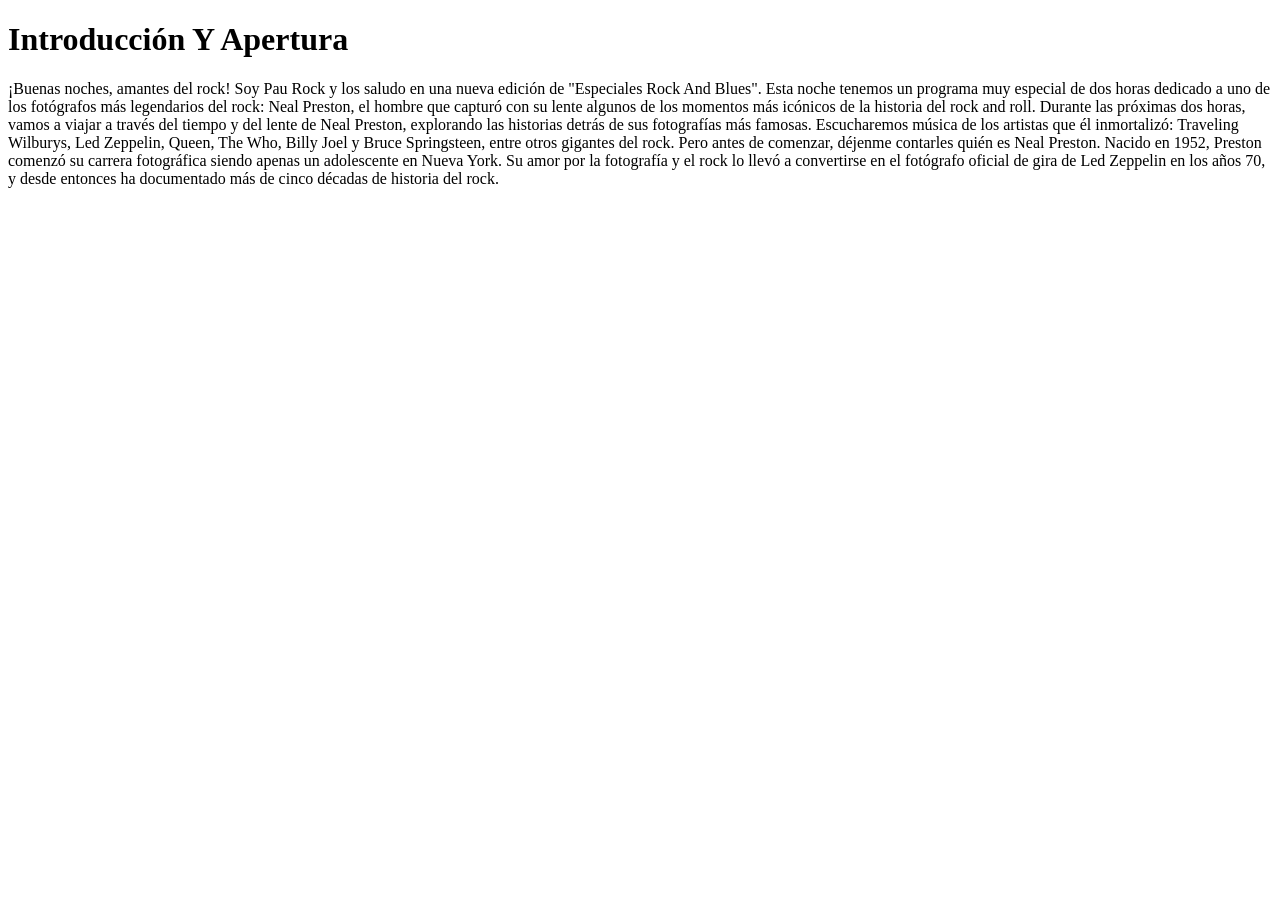
==== Tarea 2/Index.html @ dec05f83 "Create Index.html" ====
<!DOCTYPE html>
<html>
<head>
<title>A Través del Lente de Neal Preston: Leyendas del Rock</title>
</head>
<body>

<h1>Introducción Y Apertura</h1>
<p>¡Buenas noches, amantes del rock! Soy Pau Rock y los saludo en una nueva edición de "Especiales Rock And Blues". Esta noche tenemos un programa muy especial de dos horas dedicado a uno de los fotógrafos más legendarios del rock: Neal Preston, el hombre que capturó con su lente algunos de los momentos más icónicos de la historia del rock and roll.
Durante las próximas dos horas, vamos a viajar a través del tiempo y del lente de Neal Preston, explorando las historias detrás de sus fotografías más famosas. Escucharemos música de los artistas que él inmortalizó: Traveling Wilburys, Led Zeppelin, Queen, The Who, Billy Joel y Bruce Springsteen, entre otros gigantes del rock.
Pero antes de comenzar, déjenme contarles quién es Neal Preston. Nacido en 1952, Preston comenzó su carrera fotográfica siendo apenas un adolescente en Nueva York. Su amor por la fotografía y el rock lo llevó a convertirse en el fotógrafo oficial de gira de Led Zeppelin en los años 70, y desde entonces ha documentado más de cinco décadas de historia del rock.
</p>

</body>
</html>
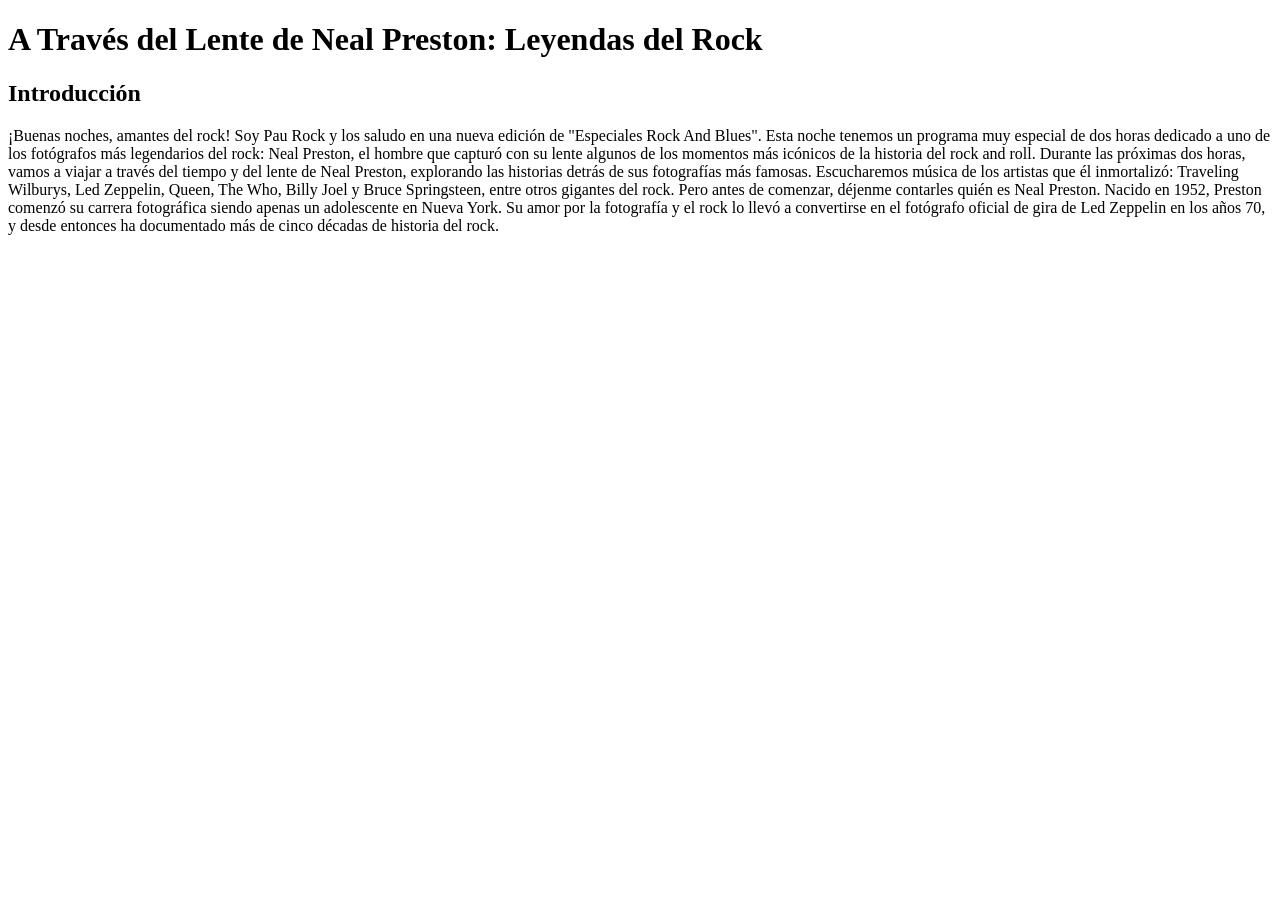
==== commit 7410658a: "Update Index.html" ====
--- a/Tarea 2/Index.html
+++ b/Tarea 2/Index.html
@@ -5,7 +5,8 @@
 </head>
 <body>
 
-<h1>Introducción Y Apertura</h1>
+<h1>A Través del Lente de Neal Preston: Leyendas del Rock</h1>
+  <h2>Introducción</h2>
 <p>¡Buenas noches, amantes del rock! Soy Pau Rock y los saludo en una nueva edición de "Especiales Rock And Blues". Esta noche tenemos un programa muy especial de dos horas dedicado a uno de los fotógrafos más legendarios del rock: Neal Preston, el hombre que capturó con su lente algunos de los momentos más icónicos de la historia del rock and roll.
 Durante las próximas dos horas, vamos a viajar a través del tiempo y del lente de Neal Preston, explorando las historias detrás de sus fotografías más famosas. Escucharemos música de los artistas que él inmortalizó: Traveling Wilburys, Led Zeppelin, Queen, The Who, Billy Joel y Bruce Springsteen, entre otros gigantes del rock.
 Pero antes de comenzar, déjenme contarles quién es Neal Preston. Nacido en 1952, Preston comenzó su carrera fotográfica siendo apenas un adolescente en Nueva York. Su amor por la fotografía y el rock lo llevó a convertirse en el fotógrafo oficial de gira de Led Zeppelin en los años 70, y desde entonces ha documentado más de cinco décadas de historia del rock.
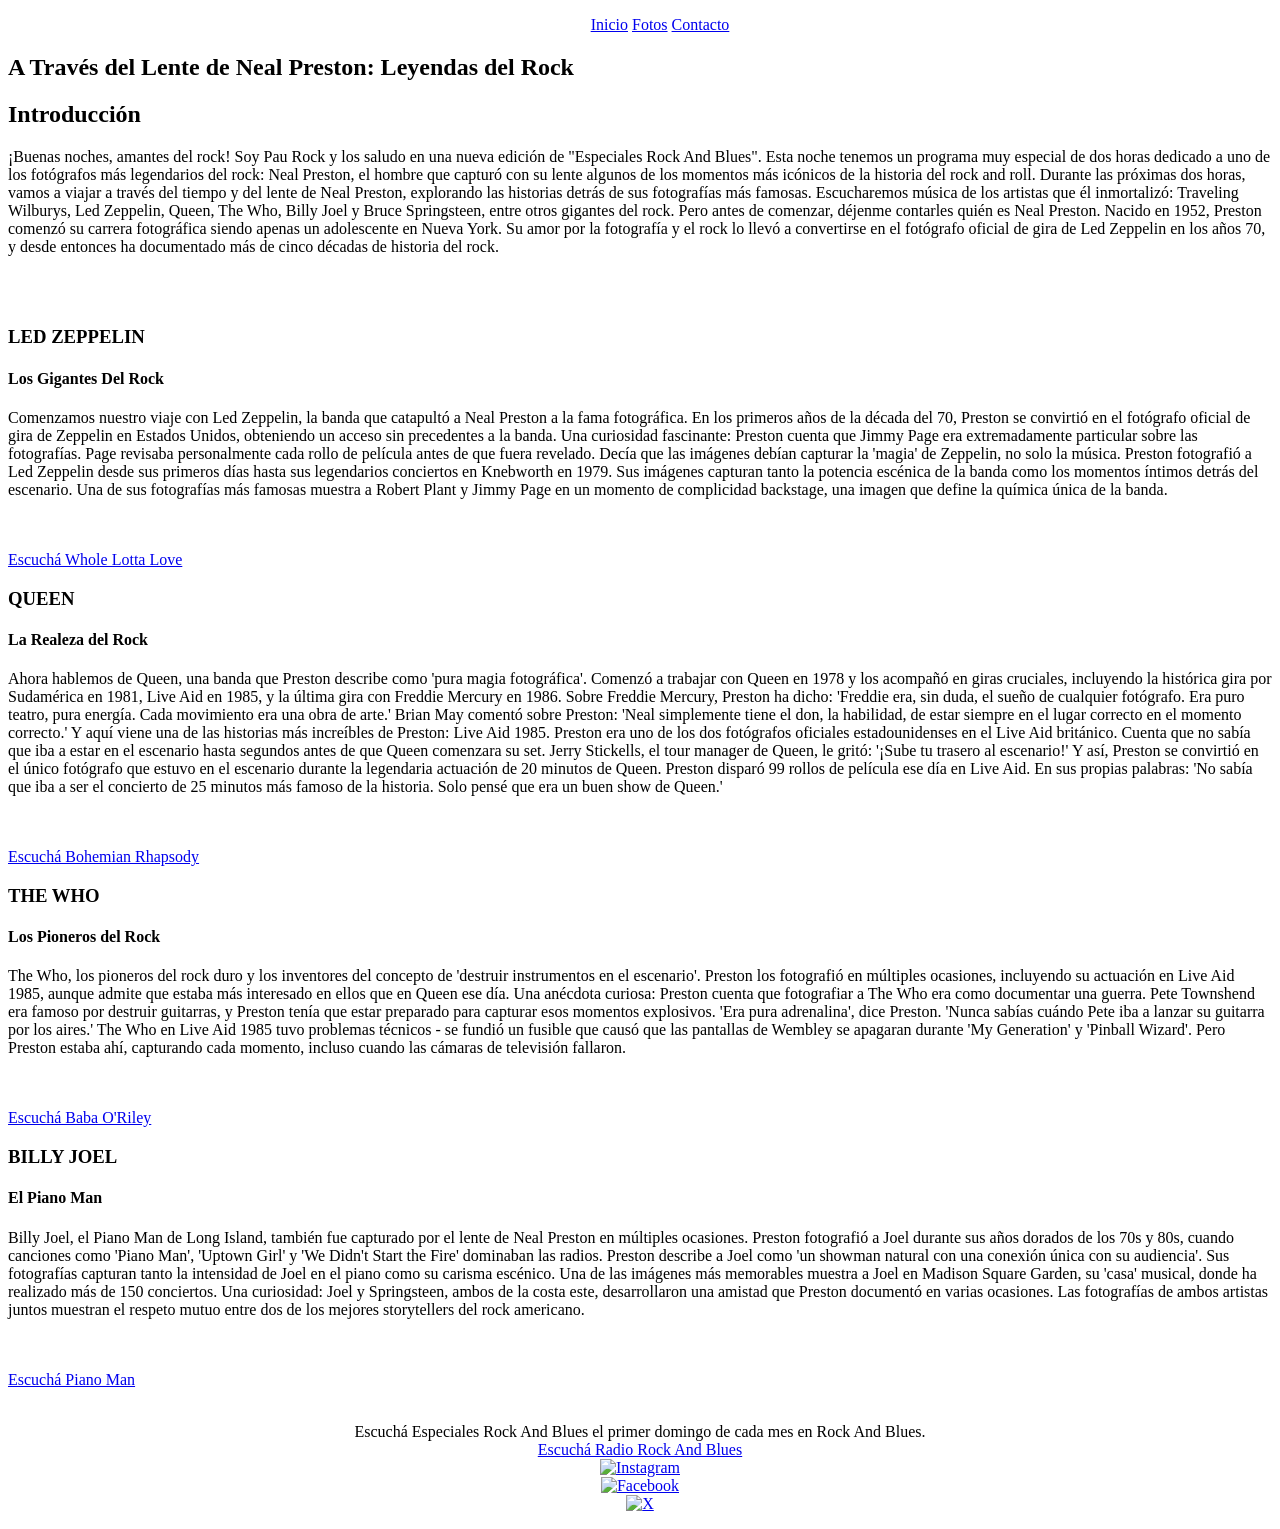
==== commit 8a2ba0a2: "Update Index.html" ====
--- a/Tarea 2/Index.html
+++ b/Tarea 2/Index.html
@@ -1,16 +1,149 @@
 <!DOCTYPE html>
 <html>
+<main>
+  <nav>
+    <ul>
+      <center>
+        <a href="index.html">Inicio</a>
+        <a href="pictures.html">Fotos</a>
+        <a href="contacto.html">Contacto</a>
+      </center>
+    </ul>
+  </nav>
+</main>
+
 <head>
-<title>A Través del Lente de Neal Preston: Leyendas del Rock</title>
+  <title>A Través del Lente de Neal Preston: Leyendas del Rock</title>
 </head>
+
 <body>
+  <section>
+    <h1>A Través del Lente de Neal Preston: Leyendas del Rock</h1>
+    <h2>Introducción</h2>
+    <p>¡Buenas noches, amantes del rock! Soy Pau Rock y los saludo en una nueva edición de "Especiales Rock And Blues".
+      Esta noche tenemos un programa muy especial de dos horas dedicado a uno de los fotógrafos más legendarios del
+      rock:
+      Neal Preston, el hombre que capturó con su lente algunos de los momentos más icónicos de la historia del rock and
+      roll.
+      Durante las próximas dos horas, vamos a viajar a través del tiempo y del lente de Neal Preston, explorando las
+      historias detrás de sus fotografías más famosas. Escucharemos música de los artistas que él inmortalizó: Traveling
+      Wilburys, Led Zeppelin, Queen, The Who, Billy Joel y Bruce Springsteen, entre otros gigantes del rock.
+      Pero antes de comenzar, déjenme contarles quién es Neal Preston. Nacido en 1952, Preston comenzó su carrera
+      fotográfica siendo apenas un adolescente en Nueva York. Su amor por la fotografía y el rock lo llevó a convertirse
+      en el fotógrafo oficial de gira de Led Zeppelin en los años 70, y desde entonces ha documentado más de cinco
+      décadas
+      de historia del rock.
+    </p>
+    <br>
+    <br>
+  </section>
 
-<h1>A Través del Lente de Neal Preston: Leyendas del Rock</h1>
-  <h2>Introducción</h2>
-<p>¡Buenas noches, amantes del rock! Soy Pau Rock y los saludo en una nueva edición de "Especiales Rock And Blues". Esta noche tenemos un programa muy especial de dos horas dedicado a uno de los fotógrafos más legendarios del rock: Neal Preston, el hombre que capturó con su lente algunos de los momentos más icónicos de la historia del rock and roll.
-Durante las próximas dos horas, vamos a viajar a través del tiempo y del lente de Neal Preston, explorando las historias detrás de sus fotografías más famosas. Escucharemos música de los artistas que él inmortalizó: Traveling Wilburys, Led Zeppelin, Queen, The Who, Billy Joel y Bruce Springsteen, entre otros gigantes del rock.
-Pero antes de comenzar, déjenme contarles quién es Neal Preston. Nacido en 1952, Preston comenzó su carrera fotográfica siendo apenas un adolescente en Nueva York. Su amor por la fotografía y el rock lo llevó a convertirse en el fotógrafo oficial de gira de Led Zeppelin en los años 70, y desde entonces ha documentado más de cinco décadas de historia del rock.
-</p>
+  <section>
+    <h3>LED ZEPPELIN </h3>
+    <h4>Los Gigantes Del Rock</h4>
+    <p> Comenzamos nuestro viaje con Led Zeppelin, la banda que catapultó a Neal Preston a la fama fotográfica. En los
+      primeros años de la década del 70, Preston se convirtió en el fotógrafo oficial de gira de Zeppelin en Estados
+      Unidos, obteniendo un acceso sin precedentes a la banda.
+      Una curiosidad fascinante: Preston cuenta que Jimmy Page era extremadamente particular sobre las fotografías. Page
+      revisaba personalmente cada rollo de película antes de que fuera revelado. Decía que las imágenes debían capturar
+      la
+      'magia' de Zeppelin, no solo la música.
+      Preston fotografió a Led Zeppelin desde sus primeros días hasta sus legendarios conciertos en Knebworth en 1979.
+      Sus
+      imágenes capturan tanto la potencia escénica de la banda como los momentos íntimos detrás del escenario. Una de
+      sus
+      fotografías más famosas muestra a Robert Plant y Jimmy Page en un momento de complicidad backstage, una imagen que
+      define la química única de la banda.
+    </p>
+    <br>
+    <br>
+  </section>
 
+  <a href="https://www.youtube.com/watch?v=HQmmM_qwG4k&list=RDHQmmM_qwG4k&start_radio=1">Escuchá Whole Lotta Love</a>
+  <section>
+    <h3>QUEEN</h3>
+    <h4>La Realeza del Rock</h4>
+    <p>Ahora hablemos de Queen, una banda que Preston describe como 'pura magia fotográfica'. Comenzó a trabajar con
+      Queen
+      en 1978 y los acompañó en giras cruciales, incluyendo la histórica gira por Sudamérica en 1981, Live Aid en 1985,
+      y
+      la última gira con Freddie Mercury en 1986.
+      Sobre Freddie Mercury, Preston ha dicho: 'Freddie era, sin duda, el sueño de cualquier fotógrafo. Era puro teatro,
+      pura energía. Cada movimiento era una obra de arte.' Brian May comentó sobre Preston: 'Neal simplemente tiene el
+      don, la habilidad, de estar siempre en el lugar correcto en el momento correcto.'
+      Y aquí viene una de las historias más increíbles de Preston: Live Aid 1985. Preston era uno de los dos fotógrafos
+      oficiales estadounidenses en el Live Aid británico. Cuenta que no sabía que iba a estar en el escenario hasta
+      segundos antes de que Queen comenzara su set. Jerry Stickells, el tour manager de Queen, le gritó: '¡Sube tu
+      trasero
+      al escenario!' Y así, Preston se convirtió en el único fotógrafo que estuvo en el escenario durante la legendaria
+      actuación de 20 minutos de Queen.
+      Preston disparó 99 rollos de película ese día en Live Aid. En sus propias palabras: 'No sabía que iba a ser el
+      concierto de 25 minutos más famoso de la historia. Solo pensé que era un buen show de Queen.'
+    </p>
+    <br>
+    <br>
+  </section>
+  <a href="https://www.youtube.com/watch?v=fJ9rUzIMcZQ&list=RDfJ9rUzIMcZQ&start_radio=1">Escuchá Bohemian Rhapsody</a>
+
+  <section>
+    <h3>THE WHO</h3>
+    <h4>Los Pioneros del Rock </h4>
+    <p>The Who, los pioneros del rock duro y los inventores del concepto de 'destruir instrumentos en el escenario'.
+      Preston los fotografió en múltiples ocasiones, incluyendo su actuación en Live Aid 1985, aunque admite que estaba
+      más interesado en ellos que en Queen ese día.
+      Una anécdota curiosa: Preston cuenta que fotografiar a The Who era como documentar una guerra. Pete Townshend era
+      famoso por destruir guitarras, y Preston tenía que estar preparado para capturar esos momentos explosivos. 'Era
+      pura adrenalina', dice Preston. 'Nunca sabías cuándo Pete iba a lanzar su guitarra por los aires.'
+      The Who en Live Aid 1985 tuvo problemas técnicos - se fundió un fusible que causó que las pantallas de Wembley se
+      apagaran durante 'My Generation' y 'Pinball Wizard'. Pero Preston estaba ahí, capturando cada momento, incluso
+      cuando las cámaras de televisión fallaron.
+    </p>
+    <br>
+    <br>
+  </section>
+  <a href="https://www.youtube.com/watch?v=QRTNm6GLJYI&list=RDQRTNm6GLJYI&start_radio=1">Escuchá Baba O'Riley</a>
+
+  <section>
+    <h3>BILLY JOEL</h3>
+    <h4>El Piano Man</h4>
+    <p>Billy Joel, el Piano Man de Long Island, también fue capturado por el lente de Neal Preston en múltiples
+      ocasiones. Preston fotografió a Joel durante sus años dorados de los 70s y 80s, cuando canciones como 'Piano Man',
+      'Uptown Girl' y 'We Didn't Start the Fire' dominaban las radios.
+      Preston describe a Joel como 'un showman natural con una conexión única con su audiencia'. Sus fotografías
+      capturan tanto la intensidad de Joel en el piano como su carisma escénico. Una de las imágenes más memorables
+      muestra a Joel en Madison Square Garden, su 'casa' musical, donde ha realizado más de 150 conciertos.
+      Una curiosidad: Joel y Springsteen, ambos de la costa este, desarrollaron una amistad que Preston documentó en
+      varias ocasiones. Las fotografías de ambos artistas juntos muestran el respeto mutuo entre dos de los mejores
+      storytellers del rock americano.
+    </p>
+    <br>
+    <br>
+  </section>
+  <a href="https://www.youtube.com/watch?v=gxEPV4kolz0&list=RDfJ9rUzIMcZQ&index=2">Escuchá Piano Man</a>
+  <br>
+  <br>
+  <footer>
+    <center>
+      <p>Escuchá Especiales Rock And Blues el primer domingo de cada mes en Rock And Blues.
+        <br>
+        <a href="https://rockandblues.com.ar">Escuchá Radio Rock And Blues</a>
+        <br>
+
+        <a href="https://www.instagram.com/rockandbluesradio"><img
+            src="https://upload.wikimedia.org/wikipedia/commons/thumb/a/a5/Instagram_icon.png/960px-Instagram_icon.png"
+            alt="Instagram"></a>
+        <br>
+        <a href="https://www.youtube.com/shorts/OFPO5BblnTA"><img
+            src="https://upload.wikimedia.org/wikipedia/commons/archive/e/ee/20250202193439%21Logo_de_Facebook.png"
+            alt="Facebook"></a>
+        <br>
+        <a href="https://x.com/RockAndBlus"><img
+            src="https://www.freepnglogos.com/uploads/twitter-x-logo-png/twitter-x-logo-png-9.png" alt="X"></a>
+        <br>
+
+      </p>
+    </center>
+  </footer>
 </body>
+
 </html>
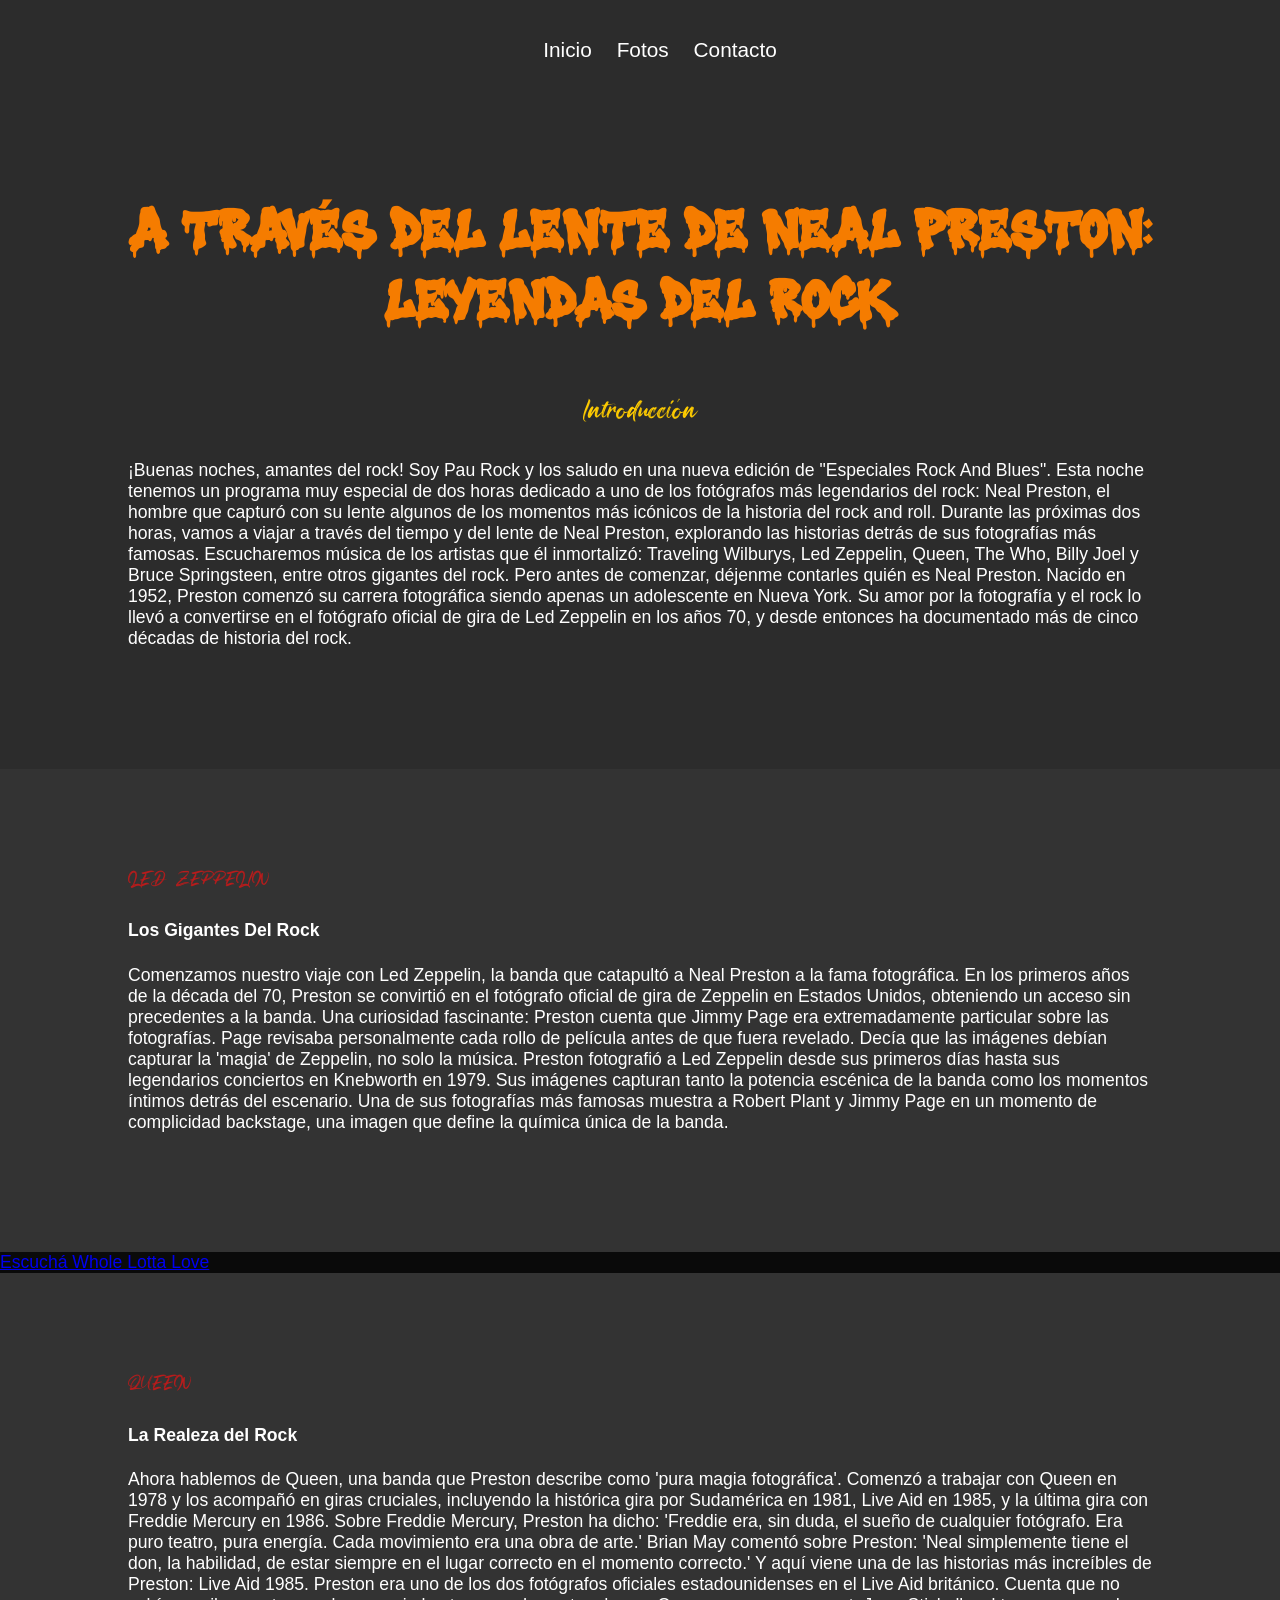
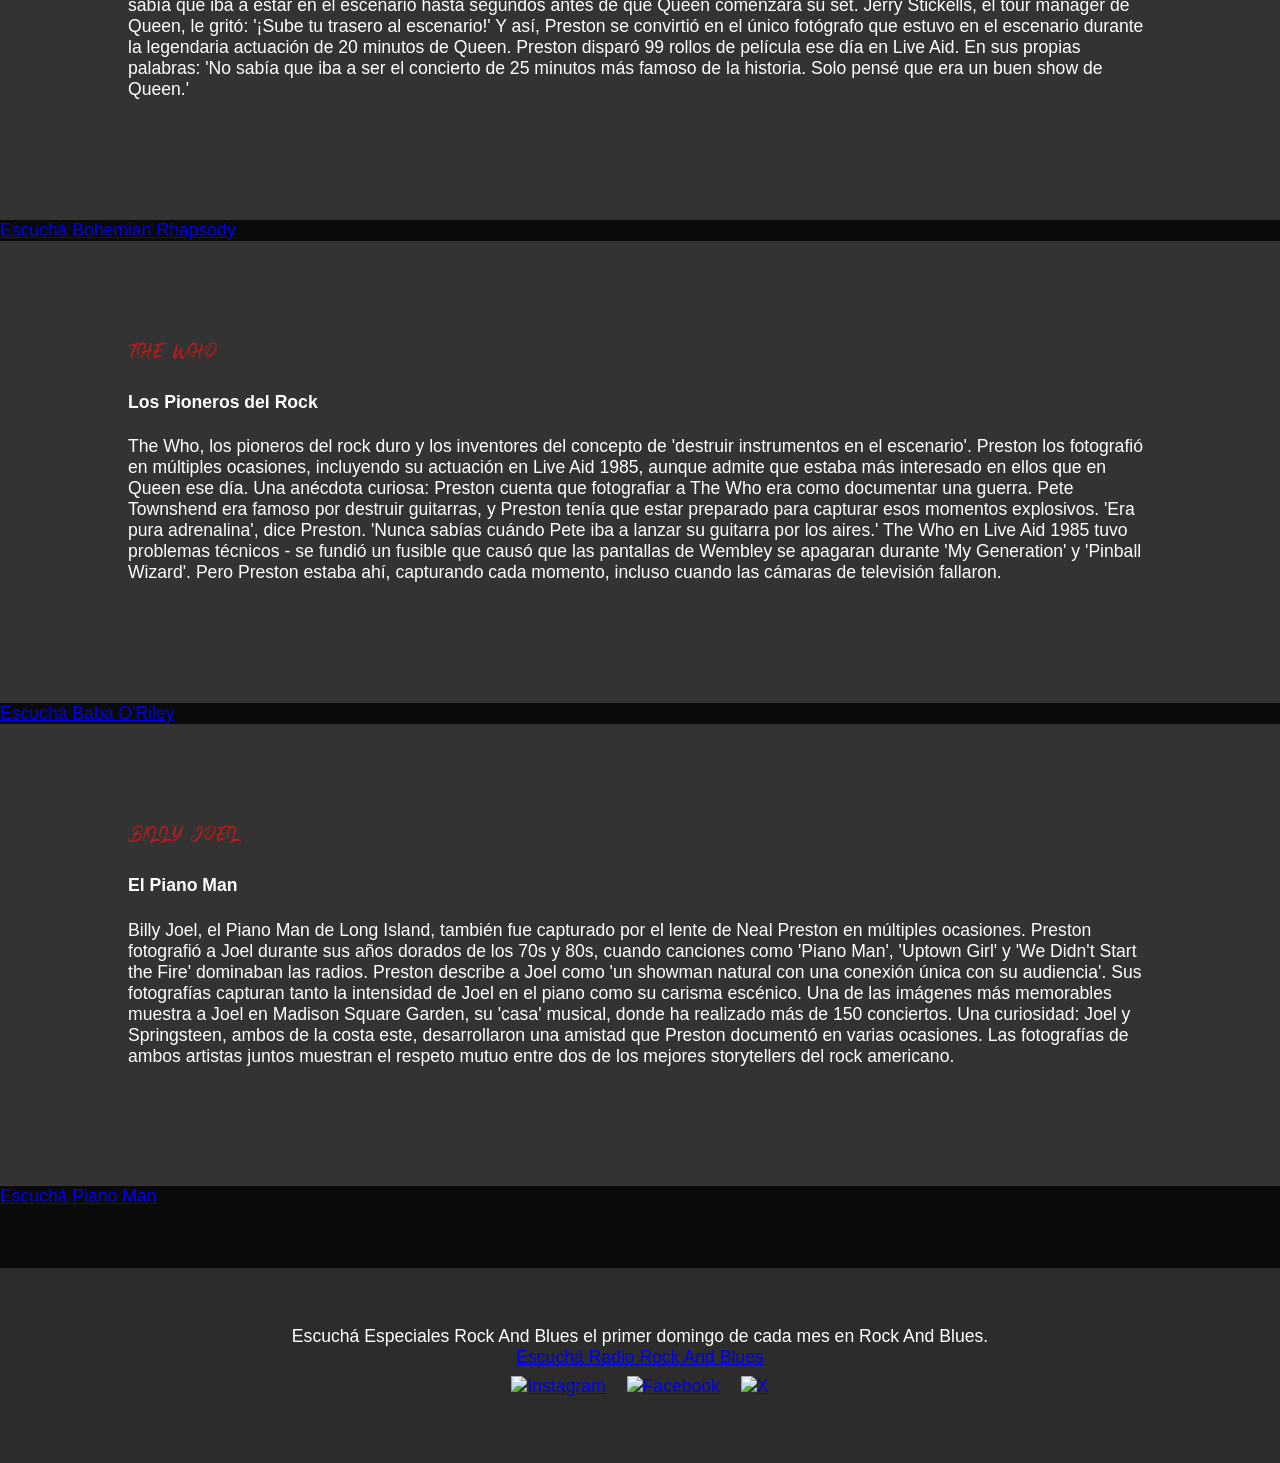
==== commit 0e34148c: "Add files via upload" ====
--- a/Tarea 2/Index.html
+++ b/Tarea 2/Index.html
@@ -1,149 +1,149 @@
-<!DOCTYPE html>
-<html>
-<main>
-  <nav>
-    <ul>
-      <center>
-        <a href="index.html">Inicio</a>
-        <a href="pictures.html">Fotos</a>
-        <a href="contacto.html">Contacto</a>
-      </center>
-    </ul>
-  </nav>
-</main>
-
-<head>
-  <title>A Través del Lente de Neal Preston: Leyendas del Rock</title>
-</head>
-
-<body>
-  <section>
-    <h1>A Través del Lente de Neal Preston: Leyendas del Rock</h1>
-    <h2>Introducción</h2>
-    <p>¡Buenas noches, amantes del rock! Soy Pau Rock y los saludo en una nueva edición de "Especiales Rock And Blues".
-      Esta noche tenemos un programa muy especial de dos horas dedicado a uno de los fotógrafos más legendarios del
-      rock:
-      Neal Preston, el hombre que capturó con su lente algunos de los momentos más icónicos de la historia del rock and
-      roll.
-      Durante las próximas dos horas, vamos a viajar a través del tiempo y del lente de Neal Preston, explorando las
-      historias detrás de sus fotografías más famosas. Escucharemos música de los artistas que él inmortalizó: Traveling
-      Wilburys, Led Zeppelin, Queen, The Who, Billy Joel y Bruce Springsteen, entre otros gigantes del rock.
-      Pero antes de comenzar, déjenme contarles quién es Neal Preston. Nacido en 1952, Preston comenzó su carrera
-      fotográfica siendo apenas un adolescente en Nueva York. Su amor por la fotografía y el rock lo llevó a convertirse
-      en el fotógrafo oficial de gira de Led Zeppelin en los años 70, y desde entonces ha documentado más de cinco
-      décadas
-      de historia del rock.
-    </p>
-    <br>
-    <br>
-  </section>
-
-  <section>
-    <h3>LED ZEPPELIN </h3>
-    <h4>Los Gigantes Del Rock</h4>
-    <p> Comenzamos nuestro viaje con Led Zeppelin, la banda que catapultó a Neal Preston a la fama fotográfica. En los
-      primeros años de la década del 70, Preston se convirtió en el fotógrafo oficial de gira de Zeppelin en Estados
-      Unidos, obteniendo un acceso sin precedentes a la banda.
-      Una curiosidad fascinante: Preston cuenta que Jimmy Page era extremadamente particular sobre las fotografías. Page
-      revisaba personalmente cada rollo de película antes de que fuera revelado. Decía que las imágenes debían capturar
-      la
-      'magia' de Zeppelin, no solo la música.
-      Preston fotografió a Led Zeppelin desde sus primeros días hasta sus legendarios conciertos en Knebworth en 1979.
-      Sus
-      imágenes capturan tanto la potencia escénica de la banda como los momentos íntimos detrás del escenario. Una de
-      sus
-      fotografías más famosas muestra a Robert Plant y Jimmy Page en un momento de complicidad backstage, una imagen que
-      define la química única de la banda.
-    </p>
-    <br>
-    <br>
-  </section>
-
-  <a href="https://www.youtube.com/watch?v=HQmmM_qwG4k&list=RDHQmmM_qwG4k&start_radio=1">Escuchá Whole Lotta Love</a>
-  <section>
-    <h3>QUEEN</h3>
-    <h4>La Realeza del Rock</h4>
-    <p>Ahora hablemos de Queen, una banda que Preston describe como 'pura magia fotográfica'. Comenzó a trabajar con
-      Queen
-      en 1978 y los acompañó en giras cruciales, incluyendo la histórica gira por Sudamérica en 1981, Live Aid en 1985,
-      y
-      la última gira con Freddie Mercury en 1986.
-      Sobre Freddie Mercury, Preston ha dicho: 'Freddie era, sin duda, el sueño de cualquier fotógrafo. Era puro teatro,
-      pura energía. Cada movimiento era una obra de arte.' Brian May comentó sobre Preston: 'Neal simplemente tiene el
-      don, la habilidad, de estar siempre en el lugar correcto en el momento correcto.'
-      Y aquí viene una de las historias más increíbles de Preston: Live Aid 1985. Preston era uno de los dos fotógrafos
-      oficiales estadounidenses en el Live Aid británico. Cuenta que no sabía que iba a estar en el escenario hasta
-      segundos antes de que Queen comenzara su set. Jerry Stickells, el tour manager de Queen, le gritó: '¡Sube tu
-      trasero
-      al escenario!' Y así, Preston se convirtió en el único fotógrafo que estuvo en el escenario durante la legendaria
-      actuación de 20 minutos de Queen.
-      Preston disparó 99 rollos de película ese día en Live Aid. En sus propias palabras: 'No sabía que iba a ser el
-      concierto de 25 minutos más famoso de la historia. Solo pensé que era un buen show de Queen.'
-    </p>
-    <br>
-    <br>
-  </section>
-  <a href="https://www.youtube.com/watch?v=fJ9rUzIMcZQ&list=RDfJ9rUzIMcZQ&start_radio=1">Escuchá Bohemian Rhapsody</a>
-
-  <section>
-    <h3>THE WHO</h3>
-    <h4>Los Pioneros del Rock </h4>
-    <p>The Who, los pioneros del rock duro y los inventores del concepto de 'destruir instrumentos en el escenario'.
-      Preston los fotografió en múltiples ocasiones, incluyendo su actuación en Live Aid 1985, aunque admite que estaba
-      más interesado en ellos que en Queen ese día.
-      Una anécdota curiosa: Preston cuenta que fotografiar a The Who era como documentar una guerra. Pete Townshend era
-      famoso por destruir guitarras, y Preston tenía que estar preparado para capturar esos momentos explosivos. 'Era
-      pura adrenalina', dice Preston. 'Nunca sabías cuándo Pete iba a lanzar su guitarra por los aires.'
-      The Who en Live Aid 1985 tuvo problemas técnicos - se fundió un fusible que causó que las pantallas de Wembley se
-      apagaran durante 'My Generation' y 'Pinball Wizard'. Pero Preston estaba ahí, capturando cada momento, incluso
-      cuando las cámaras de televisión fallaron.
-    </p>
-    <br>
-    <br>
-  </section>
-  <a href="https://www.youtube.com/watch?v=QRTNm6GLJYI&list=RDQRTNm6GLJYI&start_radio=1">Escuchá Baba O'Riley</a>
-
-  <section>
-    <h3>BILLY JOEL</h3>
-    <h4>El Piano Man</h4>
-    <p>Billy Joel, el Piano Man de Long Island, también fue capturado por el lente de Neal Preston en múltiples
-      ocasiones. Preston fotografió a Joel durante sus años dorados de los 70s y 80s, cuando canciones como 'Piano Man',
-      'Uptown Girl' y 'We Didn't Start the Fire' dominaban las radios.
-      Preston describe a Joel como 'un showman natural con una conexión única con su audiencia'. Sus fotografías
-      capturan tanto la intensidad de Joel en el piano como su carisma escénico. Una de las imágenes más memorables
-      muestra a Joel en Madison Square Garden, su 'casa' musical, donde ha realizado más de 150 conciertos.
-      Una curiosidad: Joel y Springsteen, ambos de la costa este, desarrollaron una amistad que Preston documentó en
-      varias ocasiones. Las fotografías de ambos artistas juntos muestran el respeto mutuo entre dos de los mejores
-      storytellers del rock americano.
-    </p>
-    <br>
-    <br>
-  </section>
-  <a href="https://www.youtube.com/watch?v=gxEPV4kolz0&list=RDfJ9rUzIMcZQ&index=2">Escuchá Piano Man</a>
-  <br>
-  <br>
-  <footer>
-    <center>
-      <p>Escuchá Especiales Rock And Blues el primer domingo de cada mes en Rock And Blues.
-        <br>
-        <a href="https://rockandblues.com.ar">Escuchá Radio Rock And Blues</a>
-        <br>
-
-        <a href="https://www.instagram.com/rockandbluesradio"><img
-            src="https://upload.wikimedia.org/wikipedia/commons/thumb/a/a5/Instagram_icon.png/960px-Instagram_icon.png"
-            alt="Instagram"></a>
-        <br>
-        <a href="https://www.youtube.com/shorts/OFPO5BblnTA"><img
-            src="https://upload.wikimedia.org/wikipedia/commons/archive/e/ee/20250202193439%21Logo_de_Facebook.png"
-            alt="Facebook"></a>
-        <br>
-        <a href="https://x.com/RockAndBlus"><img
-            src="https://www.freepnglogos.com/uploads/twitter-x-logo-png/twitter-x-logo-png-9.png" alt="X"></a>
-        <br>
-
-      </p>
-    </center>
-  </footer>
-</body>
-
-</html>
+<!DOCTYPE html>
+<html>
+  <nav>
+    <ul>
+      <center>
+        <a href="index.html">Inicio</a>
+        <a href="pictures.html">Fotos</a>
+        <a href="contacto.html">Contacto</a>
+      </center>
+    </ul>
+  </nav>
+
+
+<head>
+  <title>A Través del Lente de Neal Preston: Leyendas del Rock</title>
+  <link rel="stylesheet" href="style.css">
+    <meta charset="UTF-8">
+    <meta name="viewport" content="width=device-width, initial-scale=1.0">
+</head>
+
+<body>
+  <section>
+    <h1>A Través del Lente de Neal Preston: Leyendas del Rock</h1>
+    <h2>Introducción</h2>
+    <p>¡Buenas noches, amantes del rock! Soy Pau Rock y los saludo en una nueva edición de "Especiales Rock And Blues".
+      Esta noche tenemos un programa muy especial de dos horas dedicado a uno de los fotógrafos más legendarios del
+      rock:
+      Neal Preston, el hombre que capturó con su lente algunos de los momentos más icónicos de la historia del rock and
+      roll.
+      Durante las próximas dos horas, vamos a viajar a través del tiempo y del lente de Neal Preston, explorando las
+      historias detrás de sus fotografías más famosas. Escucharemos música de los artistas que él inmortalizó: Traveling
+      Wilburys, Led Zeppelin, Queen, The Who, Billy Joel y Bruce Springsteen, entre otros gigantes del rock.
+      Pero antes de comenzar, déjenme contarles quién es Neal Preston. Nacido en 1952, Preston comenzó su carrera
+      fotográfica siendo apenas un adolescente en Nueva York. Su amor por la fotografía y el rock lo llevó a convertirse
+      en el fotógrafo oficial de gira de Led Zeppelin en los años 70, y desde entonces ha documentado más de cinco
+      décadas
+      de historia del rock.
+    </p>
+    <br>
+    <br>
+  </section>
+
+  <section>
+    <h3>LED ZEPPELIN </h3>
+    <h4>Los Gigantes Del Rock</h4>
+    <p> Comenzamos nuestro viaje con Led Zeppelin, la banda que catapultó a Neal Preston a la fama fotográfica. En los
+      primeros años de la década del 70, Preston se convirtió en el fotógrafo oficial de gira de Zeppelin en Estados
+      Unidos, obteniendo un acceso sin precedentes a la banda.
+      Una curiosidad fascinante: Preston cuenta que Jimmy Page era extremadamente particular sobre las fotografías. Page
+      revisaba personalmente cada rollo de película antes de que fuera revelado. Decía que las imágenes debían capturar
+      la
+      'magia' de Zeppelin, no solo la música.
+      Preston fotografió a Led Zeppelin desde sus primeros días hasta sus legendarios conciertos en Knebworth en 1979.
+      Sus
+      imágenes capturan tanto la potencia escénica de la banda como los momentos íntimos detrás del escenario. Una de
+      sus
+      fotografías más famosas muestra a Robert Plant y Jimmy Page en un momento de complicidad backstage, una imagen que
+      define la química única de la banda.
+    </p>
+    <br>
+    <br>
+  </section>
+
+  <a href="https://www.youtube.com/watch?v=HQmmM_qwG4k&list=RDHQmmM_qwG4k&start_radio=1">Escuchá Whole Lotta Love</a>
+  <section>
+    <h3>QUEEN</h3>
+    <h4>La Realeza del Rock</h4>
+    <p>Ahora hablemos de Queen, una banda que Preston describe como 'pura magia fotográfica'. Comenzó a trabajar con
+      Queen
+      en 1978 y los acompañó en giras cruciales, incluyendo la histórica gira por Sudamérica en 1981, Live Aid en 1985,
+      y
+      la última gira con Freddie Mercury en 1986.
+      Sobre Freddie Mercury, Preston ha dicho: 'Freddie era, sin duda, el sueño de cualquier fotógrafo. Era puro teatro,
+      pura energía. Cada movimiento era una obra de arte.' Brian May comentó sobre Preston: 'Neal simplemente tiene el
+      don, la habilidad, de estar siempre en el lugar correcto en el momento correcto.'
+      Y aquí viene una de las historias más increíbles de Preston: Live Aid 1985. Preston era uno de los dos fotógrafos
+      oficiales estadounidenses en el Live Aid británico. Cuenta que no sabía que iba a estar en el escenario hasta
+      segundos antes de que Queen comenzara su set. Jerry Stickells, el tour manager de Queen, le gritó: '¡Sube tu
+      trasero
+      al escenario!' Y así, Preston se convirtió en el único fotógrafo que estuvo en el escenario durante la legendaria
+      actuación de 20 minutos de Queen.
+      Preston disparó 99 rollos de película ese día en Live Aid. En sus propias palabras: 'No sabía que iba a ser el
+      concierto de 25 minutos más famoso de la historia. Solo pensé que era un buen show de Queen.'
+    </p>
+    <br>
+    <br>
+  </section>
+  <a href="https://www.youtube.com/watch?v=fJ9rUzIMcZQ&list=RDfJ9rUzIMcZQ&start_radio=1">Escuchá Bohemian Rhapsody</a>
+
+  <section>
+    <h3>THE WHO</h3>
+    <h4>Los Pioneros del Rock </h4>
+    <p>The Who, los pioneros del rock duro y los inventores del concepto de 'destruir instrumentos en el escenario'.
+      Preston los fotografió en múltiples ocasiones, incluyendo su actuación en Live Aid 1985, aunque admite que estaba
+      más interesado en ellos que en Queen ese día.
+      Una anécdota curiosa: Preston cuenta que fotografiar a The Who era como documentar una guerra. Pete Townshend era
+      famoso por destruir guitarras, y Preston tenía que estar preparado para capturar esos momentos explosivos. 'Era
+      pura adrenalina', dice Preston. 'Nunca sabías cuándo Pete iba a lanzar su guitarra por los aires.'
+      The Who en Live Aid 1985 tuvo problemas técnicos - se fundió un fusible que causó que las pantallas de Wembley se
+      apagaran durante 'My Generation' y 'Pinball Wizard'. Pero Preston estaba ahí, capturando cada momento, incluso
+      cuando las cámaras de televisión fallaron.
+    </p>
+    <br>
+    <br>
+  </section>
+  <a href="https://www.youtube.com/watch?v=QRTNm6GLJYI&list=RDQRTNm6GLJYI&start_radio=1">Escuchá Baba O'Riley</a>
+
+  <section>
+    <h3>BILLY JOEL</h3>
+    <h4>El Piano Man</h4>
+    <p>Billy Joel, el Piano Man de Long Island, también fue capturado por el lente de Neal Preston en múltiples
+      ocasiones. Preston fotografió a Joel durante sus años dorados de los 70s y 80s, cuando canciones como 'Piano Man',
+      'Uptown Girl' y 'We Didn't Start the Fire' dominaban las radios.
+      Preston describe a Joel como 'un showman natural con una conexión única con su audiencia'. Sus fotografías
+      capturan tanto la intensidad de Joel en el piano como su carisma escénico. Una de las imágenes más memorables
+      muestra a Joel en Madison Square Garden, su 'casa' musical, donde ha realizado más de 150 conciertos.
+      Una curiosidad: Joel y Springsteen, ambos de la costa este, desarrollaron una amistad que Preston documentó en
+      varias ocasiones. Las fotografías de ambos artistas juntos muestran el respeto mutuo entre dos de los mejores
+      storytellers del rock americano.
+    </p>
+    <br>
+    <br>
+  </section>
+  <a href="https://www.youtube.com/watch?v=gxEPV4kolz0&list=RDfJ9rUzIMcZQ&index=2">Escuchá Piano Man</a>
+  <br>
+  <br>
+  <footer>
+    <center>
+      <p>Escuchá Especiales Rock And Blues el primer domingo de cada mes en Rock And Blues.
+        <br>
+        <a href="https://rockandblues.com.ar">Escuchá Radio Rock And Blues</a>
+        <br>
+
+        <a href="https://www.instagram.com/rockandbluesradio"><img
+            src="https://upload.wikimedia.org/wikipedia/commons/thumb/a/a5/Instagram_icon.png/960px-Instagram_icon.png"
+            alt="Instagram"></a>
+        <a href="https://www.youtube.com/shorts/OFPO5BblnTA"><img
+            src="https://upload.wikimedia.org/wikipedia/commons/archive/e/ee/20250202193439%21Logo_de_Facebook.png"
+            alt="Facebook"></a>
+        <a href="https://x.com/RockAndBlus"><img
+            src="https://www.freepnglogos.com/uploads/twitter-x-logo-png/twitter-x-logo-png-9.png" alt="X"></a>
+        <br>
+
+      </p>
+    </center>
+  </footer>
+</body>
+
+</html>
--- a/Tarea 2/style.css
+++ b/Tarea 2/style.css
@@ -0,0 +1,142 @@
+
+
+@font-face {
+    font-family: 'GrimeSlimeDripping';
+    src: url('fonts/GrimeSlimeDripping-Regular.ttf') format('truetype');
+}
+
+@font-face {
+    font-family: 'Blackrush';
+    src: url('fonts/Blackrush.ttf') format('truetype');
+}
+
+body {
+    background-color: #0a0a0a;
+    color: white;
+    font-family: Arial, sans-serif;
+    font-size: 1.1rem;
+    margin: 0;
+    padding: 0;
+}
+
+
+nav {
+    background-color: #2c2c2c;
+    padding: 20px 0;
+    text-align: center;
+}
+
+nav ul {
+    list-style: none;
+}
+
+nav ul li {
+    display: inline-block;
+    margin: 0 25px;
+}
+
+nav a {
+    color: white;
+    text-decoration: none;
+    font-size: 1.3rem;
+    padding: 10px;
+}
+
+nav a:hover {
+    color: #ffcc00;
+}
+
+
+h1 {
+    font-family: 'GrimeSlimeDripping', cursive;
+    font-size: 3.2rem;
+    color: #f57c00;
+    text-align: center;
+    margin: 40px 0 20px 0;
+}
+
+h2 {
+    font-family: 'Blackrush', sans-serif;
+    font-size: 2.6rem;
+    color: #ffcc00;
+    text-align: center;
+    margin: 50px 0 25px 0;
+}
+
+h3 {
+    font-family: 'Blackrush', sans-serif;
+    font-size: 1.9rem;
+    color: #b71c1c;
+    margin: 35px 0 15px 0;
+}
+
+
+section {
+    padding: 60px 10%;
+}
+
+section:nth-child(odd) {
+    background-color: #333333;
+}
+
+section:nth-child(even) {
+    background-color: #2c2c2c;
+}
+
+
+.gallery-container img {
+    display: inline-block;
+    width: 30%;
+    height: 200px;
+    margin: 10px 1%;
+    border: 3px solid #b71c1c;
+}
+
+
+form {
+    max-width: 600px;
+    margin: 50px auto;
+    padding: 30px;
+    background-color: #2c2c2c;
+    border: 3px solid #b71c1c;
+}
+
+label {
+    display: block;
+    margin: 15px 0 5px;
+    color: #ffcc00;
+    font-weight: bold;
+    text-align: center;
+}
+
+input[type="text"],
+input[type="email"],
+textarea {
+    width: 85%;
+    margin: 0 auto 20px auto;
+    display: block;
+    padding: 10px;
+    background-color: #1f1f1f;
+    border: 2px solid #b71c1c;
+    color: white;
+}
+
+textarea {
+    height: 180px;
+}
+
+footer {
+    background-color: #2c2c2c;
+    padding: 40px 10%;
+    text-align: center;
+    margin-top: 40px;
+}
+
+footer img {
+    width: 35px;
+    margin: 8px;
+}
+
+.center {
+    text-align: center;
+}
